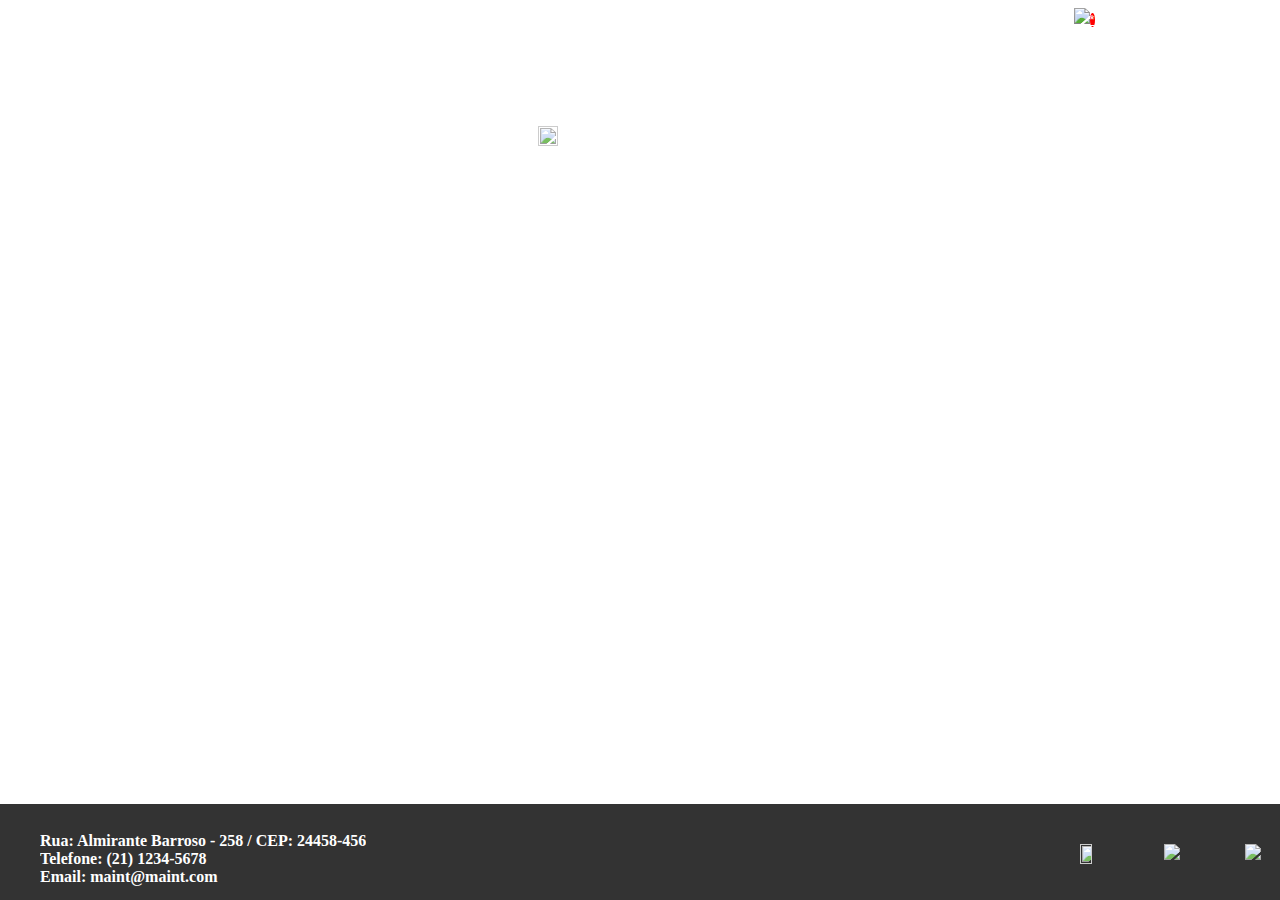
==== index.html @ fd867b35 "varias modificacoes" ====
<html lang="pt-br" xmlns="http://www.w3.org/1999/xhtml">
<head>
    <meta http-equiv="Content-Type" content="text/html; charset=utf-8" />
    <meta content="pizzaria">
    <link rel="stylesheet" href="css/index.css">
    <link rel="stylesheet" href="css/login.css">
    <link rel="stylesheet" href="css/cadastroTipoLogin.css">
    <script src="js/index.js"></script>
    <title>La Bella</title>
    <link rel="icon" href="img/favicon.png">
    
    
    
</head>

<body>
<!-- header da pagina -->
<div id="header">
    <ul id="menu">

        <li id="login" class="login" onclick="openNavLogin()">
            Login
        </li>
        <li id="cadastro" class="login" onclick="openNavCadastro()">
            Cadastro
        </li>
        <li id="login" class="login">
            <img src="img/carrinho.png"><span id="qtCarrinho">*</span>
        </li>

    </ul>
</div>
<!-- Botão Hamburguer Menu -->

<span id="btMenu" style="font-size:30px;cursor:pointer" onclick="openNav()">&#9776; Menu</span>

<!-- menu lateral esquerdo -->
<div id="mySidenav" class="sidenav">
  <a href="javascript:void(0)" class="closebtn" onclick="closeNav()">&times;</a>
  <a href="#" target="_parent">Home</a>
  <a href="cardapio.html" target="_parent">Cardápio</a>
  <a href="promocoes.html">Promoções</a>
  <a href="quem-somos.html">Quem Somos</a>
</div>
<!-- login -->
<div id="mySidenav2" class="sidenav2">
  <a href="javascript:void(0)" class="closebtn" onclick="closeNavLogin()">&times;</a>
  <a>Usuário</a>
  <input class="inputLogin" type="text" placeholder="Seu e-mail">
  
  <a>Senha</a>
  <input class="inputLogin" type="password" placeholder="senha"><br/><br/>
  <button id="btEntrar">Entrar</button>
  <a id="recuperarSenha">Recuperar senha</a>
</div>

<!-- Cadastro --> 

<div id="mySidenav3" class="sidenav3">
  <a href="javascript:void(0)" class="closebtn" onclick="closeNavCadastro()">&times;</a>
  <table id="tabelaCadastro">
            <form action="underconstruction.html">

                <tr>
                    <td colspan="2" style="text-align:center">
                        <h1 ><a>Cadastro</a></h1>
                    </td>
                </tr>
                <tr>
                    <td>
                    <a>Nome:</a>
                    </td>
                    <td>
                        <input type="text" size="50" maxlength="80" name="nome" id="nome" placeholder="Nome"/>
                    </td>                    
                </tr>
                <tr>
                    <td>
                    <a>Endereço:</a>
                    </td>
                    <td>
                        <input type="text" size="50" maxlength="255" name="endereco" id="endereco" placeholder="Endereço"/>
                    </td>
                </tr>

                <tr>
                    <td>
                    <a>telefone:</a>
                    </td>
                    <td>
                        <input type="tel" size="10" maxlength="11" name="telefone" id="telefone" placeholder="21xxxxxxxxx"/>
                    </td>
                </tr>
                <tr>
                    <td>
                    <a>E-mail:</a>
                    </td>
                    <td>
                        <input placeholder="email@email.com" type="email" size="50" maxlength="255" name="email" id="email" />
                    </td>
                </tr>
                
                <tr>
                    <td>
                    <a>Data de nascimento:</a>
                    </td>
                    <td>
                        <input type="date" name="data" id="data" placeholder="01/01/1980" />
                    </td>
                </tr>
                
                <tr>
                    <td>
                    <a>Sua senha:</a>
                    </td>
                    <td>
                    <input type="password" name:"senha" id="senha" maxlength="10"/>
                    </td>                                        
                </tr>
                <tr>
                    <td>
                        <a>Deseja receber <br />e-mail? </a>
                    </td>
                    <td>
                    <input type="checkbox" name:"queremail" id="queremail" checked="checked"/>
                    </td>                                        
                </tr>
                <tr>
                    <td colspan="2"><center>
                        <br /> <br /> <br /> <br />
                        <input type="reset" value="Limpa Formulário" />&nbsp;&nbsp;&nbsp;&nbsp&nbsp;&nbsp&nbsp;&nbsp;
                        <input type="submit" value="Enviar Formulário" />
                    </td>                                        
                </tr>
</div>

     <!-- Logo no centro da tela  -->
                
    <div id="logo">
           <img src="img/logofinal.png" width="100%" height="none">            
    </div>

    <!-- rodapé da página -->
    
     <footer id="footer">              
                <ul id="ulRedes">
                    <!-- <li id="copy">&copy; Pizzaria Tartarugas Ninja 2016.</li>-->
                        <li id="contatos" > 
                        <b>Rua: Almirante Barroso - 258 / CEP: 24458-456 </b><br />
                        <b>Telefone: (21) 1234-5678</b><br />
                        <b>Email: maint@maint.com</b>
                         </li>
                    <li class="redes"><a href="#"><img src="img/face.png"></a></li>
                    <li class="redes"><a href="#"><img src="img/twitter.png"></a></li>
                    <li class="redes"><a href="#"><img src="img/instagram.jpg" width="80%" height="none" id="insta"></a></li>
                </ul>                
            </footer>
</body>
</html>
---- css/index.css ----
/* atribuição de fonte padrão e imagem de background */
body {
    font-family: "Lato", sans-serif;
    background-image: url(../img/pizza1080.jpg);
}
/* css do menu hamburger */
.sidenav {
    height: 83.5%;
    width: 0;
    position: fixed;
    z-index: 2;
    top: 0;
    left: 0;
    background-color: #111 ;
    overflow-x: hidden;
    transition: 0.5s;
    padding-top: 60px;
    opacity: 0.8;
}

.sidenav a {
    padding: 8px 8px 8px 32px;
    text-decoration: none;
    font-size: 25px;
    color: #818181;
    display: block;
    transition: 0.3s;
}

.sidenav a:hover, .offcanvas a:focus{
    color: #f1f1f1;
}

.sidenav .closebtn {
    position: absolute;
    top: 0;
    right: 25px;
    font-size: 36px;
    margin-left: 50px;
}

@media screen and (max-height: 450px) {
  .sidenav {padding-top: 15px;}
  .sidenav a {font-size: 18px;}
}
/* fim do css do menu */

#footer{
    position: fixed;
    z-index: 1;
    background-color: black;
    padding: 0%;
    bottom: 0%;
    left: 0%;
    width: 100%;
    height: 6rem;
}
.redes{
    display: inline;
    float: right;
    margin: 1%;
    
}

#ulRedes{
    
    position: absolute;
    width: 97%;
    bottom: 0%;
}
.login{
    color: white;
    list-style-type: none;
    text-decoration: underline;
    float: right;
    margin-right: 2%;
}
#qtCarrinho{
    background-color: red;
    border-radius: 100%;
    padding: 0;
    font-size: 12px;
    box-shadow: 2 2 1 black;
    
    
}
#logo{
    position: fixed;
    z-index: 1;
    top:14%;
    left: 42%;
}

#contatos{
    
    position: absolute;
    color: white;
    font-size: 16px;
    list-style: none;
    list-style-type: none;
    overflow: hidden;
    font-family: serif;
    top: 14%;
}

#btMenu{
    color: #FFF;
    opacity: 0.9.1;
}
---- css/login.css ----
.sidenav2 {
    height: 30%;
    width: 0;
    position: fixed;
    z-index: 2;
    top: 2rem;
    right: 0;
    background-color: #111 ;
    overflow-x: hidden;
    transition: 0.5s;
    padding-top: 60px;
    opacity: 0.8;
}

.sidenav2 a {
    padding: 8px 8px 8px 32px;
    text-decoration: none;
    font-size: 25px;
    color: #818181;
    display: block;
    transition: 0.3s;
}

.sidenav2 a:hover, .offcanvas a:focus{
    color: #f1f1f1;
}

.sidenav2 .closebtn {
    position: absolute;
    top: 0;
    right: 25px;
    font-size: 36px;
    margin-left: 50px;
}

.inputLogin{
    margin-left: 5%;
    width: 150px;
}
#btEntrar{
    margin-left: 20%;
    border-radius: 100%;
}
#recuperarSenha{
    font-size: 15px;
}

@media screen and (max-height: 450px) {
  .sidenav2 {padding-top: 15px;}
  .sidenav2 a {font-size: 18px;}
}
---- css/cadastroTipoLogin.css ----
.sidenav3 {
    height: 60%;
    width: 0;
    position: fixed;
    z-index: 1;
    top: 14%;
    left: 22%;
    background-color: #111 ;
    overflow-x: hidden;
    transition: 0.5s;
    padding-top: 60px;
    opacity: 0.8;
}

.sidenav3 a {
    padding: 8px 8px 8px 32px;
    text-decoration: none;
    font-size: 25px;
    color: #818181;
    display: block;
    transition: 0.3s;
    z-index: 1;
}

.sidenav3 a:hover, .offcanvas a:focus{
    color: #f1f1f1;
    z-index: 1;
}

.sidenav3 .closebtn {
    position: absolute;
    top: 0;
    right: 25px;
    font-size: 36px;
    margin-left: 50px;
    z-index: 1;
}



@media screen and (max-height: 450px) {
  .sidenav3 {padding-top: 15px;}
  .sidenav3 a {font-size: 18px;}
    
}
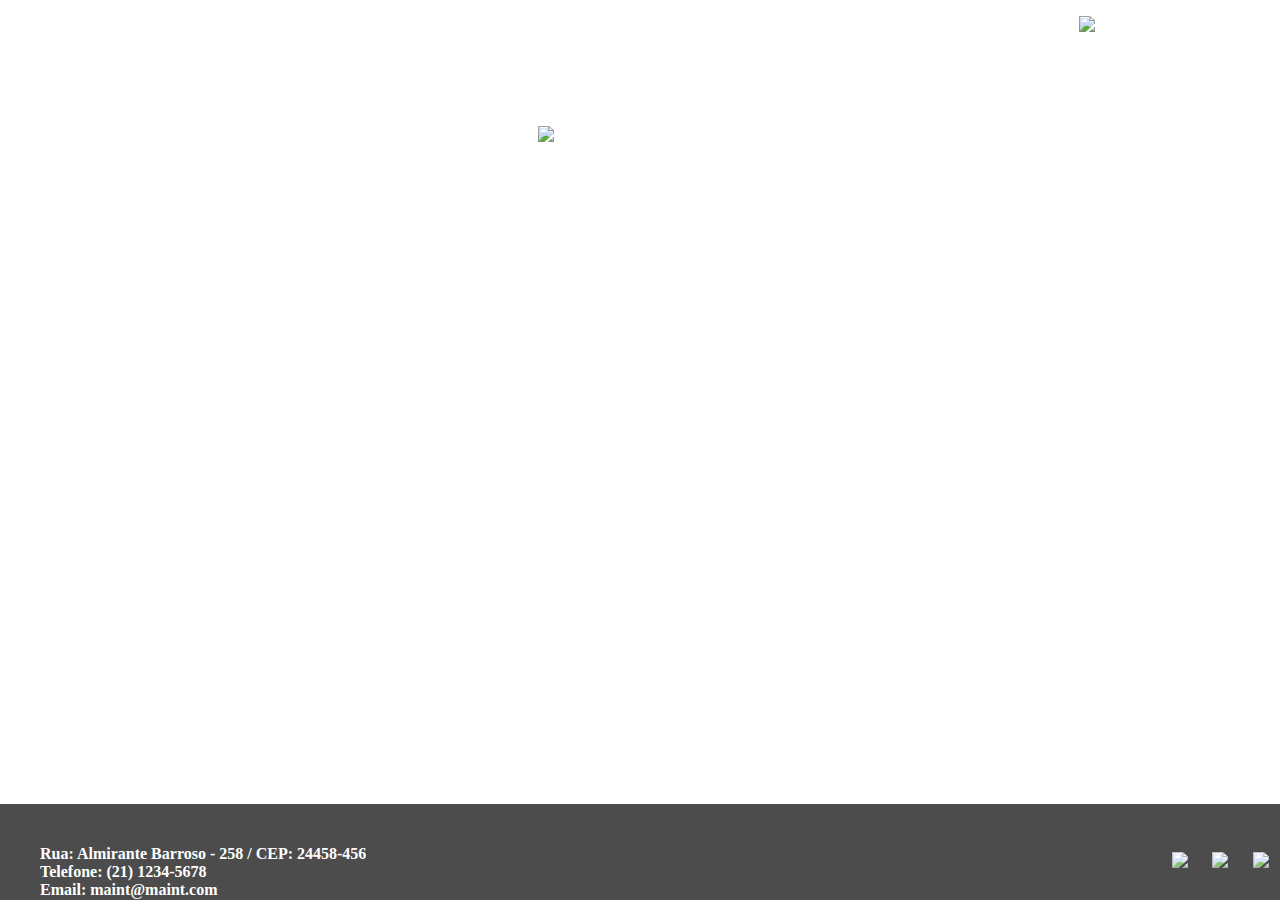
==== commit 2e0dce8a: "deixando o projeto igual ao entregue na faculdade" ====
--- a/index.html
+++ b/index.html
@@ -1,159 +1,176 @@
+<!-- definição html5 -->
+<!DOCTYPE html>
 <html lang="pt-br" xmlns="http://www.w3.org/1999/xhtml">
+
 <head>
-    <meta http-equiv="Content-Type" content="text/html; charset=utf-8" />
+    <meta http-equiv="Content-Type" content="text/html" charset="utf-8" />
     <meta content="pizzaria">
     <link rel="stylesheet" href="css/index.css">
     <link rel="stylesheet" href="css/login.css">
+    <link rel="stylesheet" href="css/carrinhoDiv.css">
     <link rel="stylesheet" href="css/cadastroTipoLogin.css">
     <script src="js/index.js"></script>
+    <script src="js/carrinho.js"></script>
     <title>La Bella</title>
     <link rel="icon" href="img/favicon.png">
-    
-    
-    
 </head>
 
-<body>
-<!-- header da pagina -->
-<div id="header">
-    <ul id="menu">
-
-        <li id="login" class="login" onclick="openNavLogin()">
-            Login
-        </li>
-        <li id="cadastro" class="login" onclick="openNavCadastro()">
-            Cadastro
-        </li>
-        <li id="login" class="login">
-            <img src="img/carrinho.png"><span id="qtCarrinho">*</span>
-        </li>
-
-    </ul>
-</div>
-<!-- Botão Hamburguer Menu -->
-
-<span id="btMenu" style="font-size:30px;cursor:pointer" onclick="openNav()">&#9776; Menu</span>
-
-<!-- menu lateral esquerdo -->
-<div id="mySidenav" class="sidenav">
-  <a href="javascript:void(0)" class="closebtn" onclick="closeNav()">&times;</a>
-  <a href="#" target="_parent">Home</a>
-  <a href="cardapio.html" target="_parent">Cardápio</a>
-  <a href="promocoes.html">Promoções</a>
-  <a href="quem-somos.html">Quem Somos</a>
-</div>
-<!-- login -->
-<div id="mySidenav2" class="sidenav2">
-  <a href="javascript:void(0)" class="closebtn" onclick="closeNavLogin()">&times;</a>
-  <a>Usuário</a>
-  <input class="inputLogin" type="text" placeholder="Seu e-mail">
-  
-  <a>Senha</a>
-  <input class="inputLogin" type="password" placeholder="senha"><br/><br/>
-  <button id="btEntrar">Entrar</button>
-  <a id="recuperarSenha">Recuperar senha</a>
-</div>
-
-<!-- Cadastro --> 
-
-<div id="mySidenav3" class="sidenav3">
-  <a href="javascript:void(0)" class="closebtn" onclick="closeNavCadastro()">&times;</a>
-  <table id="tabelaCadastro">
-            <form action="underconstruction.html">
-
+<body onload="checkCookie()">
+    <!-- cabeçalho da pagina com menu, carrinho, cadastro e login -->
+    <div id="header">
+        <ul id="menu">
+            <li id="login" class="login" onclick="openNavLogin()">
+                Login
+            </li>
+            <li id="cadastro" class="login" onclick="openNavCadastro()">
+                Cadastro
+            </li>
+            <li id="carrinho" class="login">
+                <a href="carrinho.html"> <img src="img/carrinho.png"></a>
+            </li>
+        </ul>
+    </div>
+    <!-- Botão Hamburguer Menu -->
+    <span id="btMenu" style="font-size:30px;cursor:pointer" onclick="openNav()">&#9776; Menu</span>
+    <!-- Menu -->
+    <div id="mySidenav" class="sidenav">
+        <a href="javascript:void(0)" class="closebtn" onclick="closeNav()">&times;</a>
+        <a href="#" target="_parent">Home</a>
+        <a href="cardapio.html" target="_parent">Cardápio</a>
+        <a href="promocoes.html">Promoções</a>
+        <a href="quem-somos.html">Quem Somos</a>
+        <a href="carrinho.html">Carrinho</a>
+    </div>
+    <!-- login -->
+    <div id="mySidenav2" class="sidenav2">
+        <a href="javascript:void(0)" class="closebtn" onclick="closeNavLogin()">&times;</a>
+        <a>Usuário</a>
+        <input class="inputLogin" type="text" placeholder="Seu e-mail">
+        <a>Senha</a>
+        <input class="inputLogin" type="password" placeholder="senha">
+        <br/>
+        <br/>
+        <button id="btEntrar" onclick="emManutencao();">Entrar</button>
+        <a id="recuperarSenha">Recuperar senha</a>
+    </div>
+    <!-- Carrinho
+    <div id="mySidenavCarrinho" class="sidenavCarrinho">
+        <a href="javascript:void(0)" class="closebtn" onclick="closeNavCarrinho()">&times;</a>
+        <a>Carrinho</a>
+        <ul id="itensCarrinho">
+            
+        </ul>
+        <a>Total</a>
+        <a>R$<a id="valorTotal"></a></a>
+        <button id="btFinalizar" onclick="emManutencao();">Finalizar compra</button>
+    </div>  -->
+    <!-- Cadastro -->
+    <div id="mySidenav3" class="sidenav3">
+        <a href="javascript:void(0)" class="closebtn" onclick="closeNavCadastro()">&times;</a>
+        <table id="tabelaCadastro">
+            <form action="#">
                 <tr>
                     <td colspan="2" style="text-align:center">
-                        <h1 ><a>Cadastro</a></h1>
+                        <h1><a>Cadastro</a></h1>
                     </td>
                 </tr>
                 <tr>
                     <td>
-                    <a>Nome:</a>
+                        <a>Nome:</a>
                     </td>
                     <td>
-                        <input type="text" size="50" maxlength="80" name="nome" id="nome" placeholder="Nome"/>
-                    </td>                    
-                </tr>
-                <tr>
-                    <td>
-                    <a>Endereço:</a>
-                    </td>
-                    <td>
-                        <input type="text" size="50" maxlength="255" name="endereco" id="endereco" placeholder="Endereço"/>
-                    </td>
-                </tr>
-
-                <tr>
-                    <td>
-                    <a>telefone:</a>
-                    </td>
-                    <td>
-                        <input type="tel" size="10" maxlength="11" name="telefone" id="telefone" placeholder="21xxxxxxxxx"/>
+                        <input type="text" size="50" maxlength="80" name="nome" id="nome" placeholder="Nome" />
                     </td>
                 </tr>
                 <tr>
                     <td>
-                    <a>E-mail:</a>
+                        <a>Endereço:</a>
+                    </td>
+                    <td>
+                        <input type="text" size="50" maxlength="255" name="endereco" id="endereco" placeholder="Endereço" />
+                    </td>
+                </tr>
+                <tr>
+                    <td>
+                        <a>telefone:</a>
+                    </td>
+                    <td>
+                        <input type="tel" size="10" maxlength="11" name="telefone" id="telefone" placeholder="21xxxxxxxxx" />
+                    </td>
+                </tr>
+                <tr>
+                    <td>
+                        <a>E-mail:</a>
                     </td>
                     <td>
                         <input placeholder="email@email.com" type="email" size="50" maxlength="255" name="email" id="email" />
                     </td>
                 </tr>
-                
                 <tr>
                     <td>
-                    <a>Data de nascimento:</a>
+                        <a>Data de nascimento:</a>
                     </td>
                     <td>
                         <input type="date" name="data" id="data" placeholder="01/01/1980" />
                     </td>
                 </tr>
-                
                 <tr>
                     <td>
-                    <a>Sua senha:</a>
+                        <a>Sua senha:</a>
                     </td>
                     <td>
-                    <input type="password" name:"senha" id="senha" maxlength="10"/>
-                    </td>                                        
+                        <input type="password" name: "senha" id="senha" maxlength="10" placeholder="Sua Senha" />
+                    </td>
                 </tr>
                 <tr>
                     <td>
                         <a>Deseja receber <br />e-mail? </a>
                     </td>
                     <td>
-                    <input type="checkbox" name:"queremail" id="queremail" checked="checked"/>
-                    </td>                                        
+                        <input type="checkbox" name: "queremail" id="queremail" checked="checked" />
+                    </td>
                 </tr>
                 <tr>
-                    <td colspan="2"><center>
-                        <br /> <br /> <br /> <br />
-                        <input type="reset" value="Limpa Formulário" />&nbsp;&nbsp;&nbsp;&nbsp&nbsp;&nbsp&nbsp;&nbsp;
-                        <input type="submit" value="Enviar Formulário" />
-                    </td>                                        
+                    <td colspan="2">
+                        <center>
+                            <br />
+                            <br />
+                            <br />
+                            <br />
+                            <input type="reset" value="Limpa Formulário" />&nbsp;&nbsp;&nbsp;&nbsp;&nbsp;&nbsp;
+                            <input type="submit" value="Enviar Formulário" onclick="emManutencao();" />
+                        </center>
+                    </td>
                 </tr>
-</div>
+            </form>
+        </table>
+    </div>
+    <!-- Logo no centro da tela  -->
+    <div id="logo">
+        <img src="img/logofinal.png" width="100%" height="none">
+    </div>
+    <!-- rodapé da página -->
+    <footer id="footer">
+        <ul id="ulRedes">
+            <li id="contatos">
+                <b>Rua: Almirante Barroso - 258 / CEP: 24458-456 </b>
+                <br />
+                <b>Telefone: (21) 1234-5678</b>
+                <br />
+                <b>Email: maint@maint.com</b>
+            </li>
+            <li class="redes">
+                <a href="#"><img src="img/face.png"></a>
+            </li>
+            <li class="redes">
+                <a href="#"><img src="img/twitter.png"></a>
+            </li>
+            <li class="redes">
+                <a href="#"><img src="img/instagram.jpg" width="80%" height="none" id="insta"></a>
+            </li>
+        </ul>
+    </footer>
+    <!-- Fim da Página -->
+</body>
 
-     <!-- Logo no centro da tela  -->
-                
-    <div id="logo">
-           <img src="img/logofinal.png" width="100%" height="none">            
-    </div>
-
-    <!-- rodapé da página -->
-    
-     <footer id="footer">              
-                <ul id="ulRedes">
-                    <!-- <li id="copy">&copy; Pizzaria Tartarugas Ninja 2016.</li>-->
-                        <li id="contatos" > 
-                        <b>Rua: Almirante Barroso - 258 / CEP: 24458-456 </b><br />
-                        <b>Telefone: (21) 1234-5678</b><br />
-                        <b>Email: maint@maint.com</b>
-                         </li>
-                    <li class="redes"><a href="#"><img src="img/face.png"></a></li>
-                    <li class="redes"><a href="#"><img src="img/twitter.png"></a></li>
-                    <li class="redes"><a href="#"><img src="img/instagram.jpg" width="80%" height="none" id="insta"></a></li>
-                </ul>                
-            </footer>
-</body>
-</html>+</html>
--- a/css/index.css
+++ b/css/index.css
@@ -1,9 +1,13 @@
 /* atribuição de fonte padrão e imagem de background */
+
 body {
     font-family: "Lato", sans-serif;
     background-image: url(../img/pizza1080.jpg);
 }
+
+
 /* css do menu hamburger */
+
 .sidenav {
     height: 83.5%;
     width: 0;
@@ -11,7 +15,7 @@
     z-index: 2;
     top: 0;
     left: 0;
-    background-color: #111 ;
+    background-color: #111;
     overflow-x: hidden;
     transition: 0.5s;
     padding-top: 60px;
@@ -27,7 +31,8 @@
     transition: 0.3s;
 }
 
-.sidenav a:hover, .offcanvas a:focus{
+.sidenav a:hover,
+.offcanvas a:focus {
     color: #f1f1f1;
 }
 
@@ -40,12 +45,18 @@
 }
 
 @media screen and (max-height: 450px) {
-  .sidenav {padding-top: 15px;}
-  .sidenav a {font-size: 18px;}
+    .sidenav {
+        padding-top: 15px;
+    }
+    .sidenav a {
+        font-size: 18px;
+    }
 }
+
+
 /* fim do css do menu */
 
-#footer{
+#footer {
     position: fixed;
     z-index: 1;
     background-color: black;
@@ -54,45 +65,50 @@
     left: 0%;
     width: 100%;
     height: 6rem;
+    opacity: 0.7;
 }
-.redes{
+
+.redes {
     display: inline;
     float: right;
     margin: 1%;
-    
 }
 
-#ulRedes{
-    
+#ulRedes {
     position: absolute;
     width: 97%;
     bottom: 0%;
 }
-.login{
+
+.login {
     color: white;
     list-style-type: none;
     text-decoration: underline;
     float: right;
     margin-right: 2%;
 }
-#qtCarrinho{
+
+.carrinho {
     background-color: red;
     border-radius: 100%;
     padding: 0;
     font-size: 12px;
     box-shadow: 2 2 1 black;
-    
-    
+    display: none;
 }
-#logo{
+
+/*.carrinho:after {
+    content: "0";
+}*/
+
+#logo {
     position: fixed;
     z-index: 1;
-    top:14%;
+    top: 14%;
     left: 42%;
 }
 
-#contatos{
-    
+#contatos {
     position: absolute;
     color: white;
     font-size: 16px;
@@ -103,8 +119,7 @@
     top: 14%;
 }
 
-#btMenu{
+#btMenu {
     color: #FFF;
     opacity: 0.9.1;
 }
-
--- a/css/carrinhoDiv.css
+++ b/css/carrinhoDiv.css
@@ -0,0 +1,55 @@
+.sidenavCarrinho {
+    height: 30%;
+    width: 0;
+    position: fixed;
+    z-index: 3;
+    top: 2rem;
+    right: 10%;
+    background-color: #111 ;
+    overflow-x: hidden;
+    transition: 0.5s;
+    padding-top: 60px;
+    opacity: 0.8;
+}
+
+.sidenavCarrinho a {
+    padding: 8px 8px 8px 32px;
+    text-decoration: none;
+    font-size: 25px;
+    color: #818181;
+    display: block;
+    transition: 0.3s;
+    
+}
+
+.sidenavCarrinho a:hover, .offcanvas a:focus{
+    color: #f1f1f1;
+}
+
+.sidenavCarrinho .closebtn {
+    position: absolute;
+    top: 0;
+    right: 25px;
+    font-size: 36px;
+    margin-left: 50px;
+}
+
+.inputLogin{
+    margin-left: 5%;
+    width: 150px;
+}
+#btEntrar{
+    margin-left: 20%;
+    border-radius: 100%;
+}
+#recuperarSenha{
+    font-size: 15px;
+}
+#btFinalizar{
+    margin-left: 2%;
+}
+
+@media screen and (max-height: 450px) {
+  .sidenav2 {padding-top: 15px;}
+  .sidenav2 a {font-size: 18px;}
+}